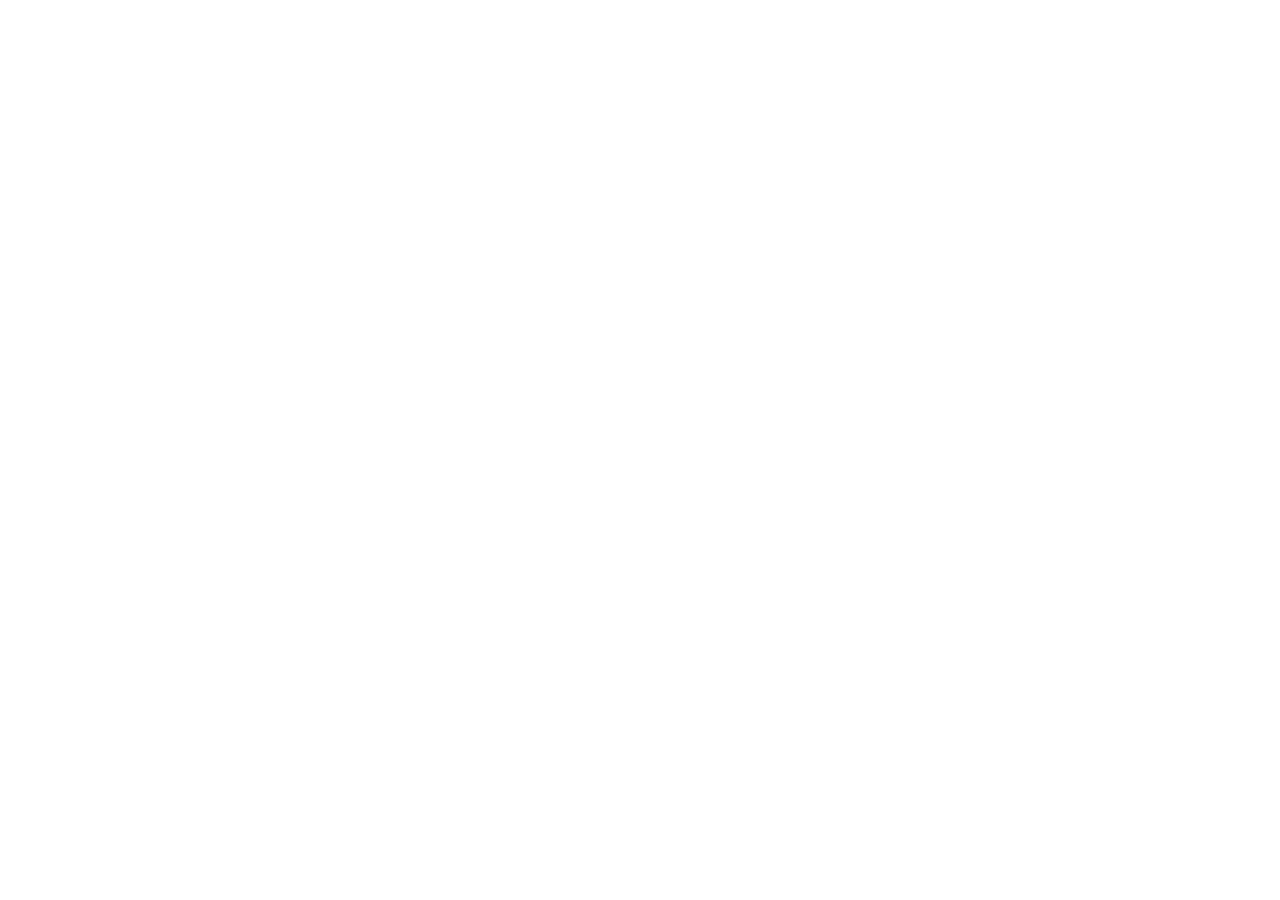
==== meme/index.html @ 20312c85 "add meme app" ====
<!DOCTYPE html><html><head><meta charset=utf-8><meta name=viewport content="width=device-width,initial-scale=1"><title>imgrmemeapp</title><link href=/static/css/app.1b44728d6991b232045d9d589f4a173a.css rel=stylesheet></head><body><div id=app></div><script type=text/javascript src=/static/js/manifest.2ae2e69a05c33dfc65f8.js></script><script type=text/javascript src=/static/js/vendor.34cca1b8d6ac3c71c0ce.js></script><script type=text/javascript src=/static/js/app.c399d9dfa9acf9ce3b56.js></script></body></html>
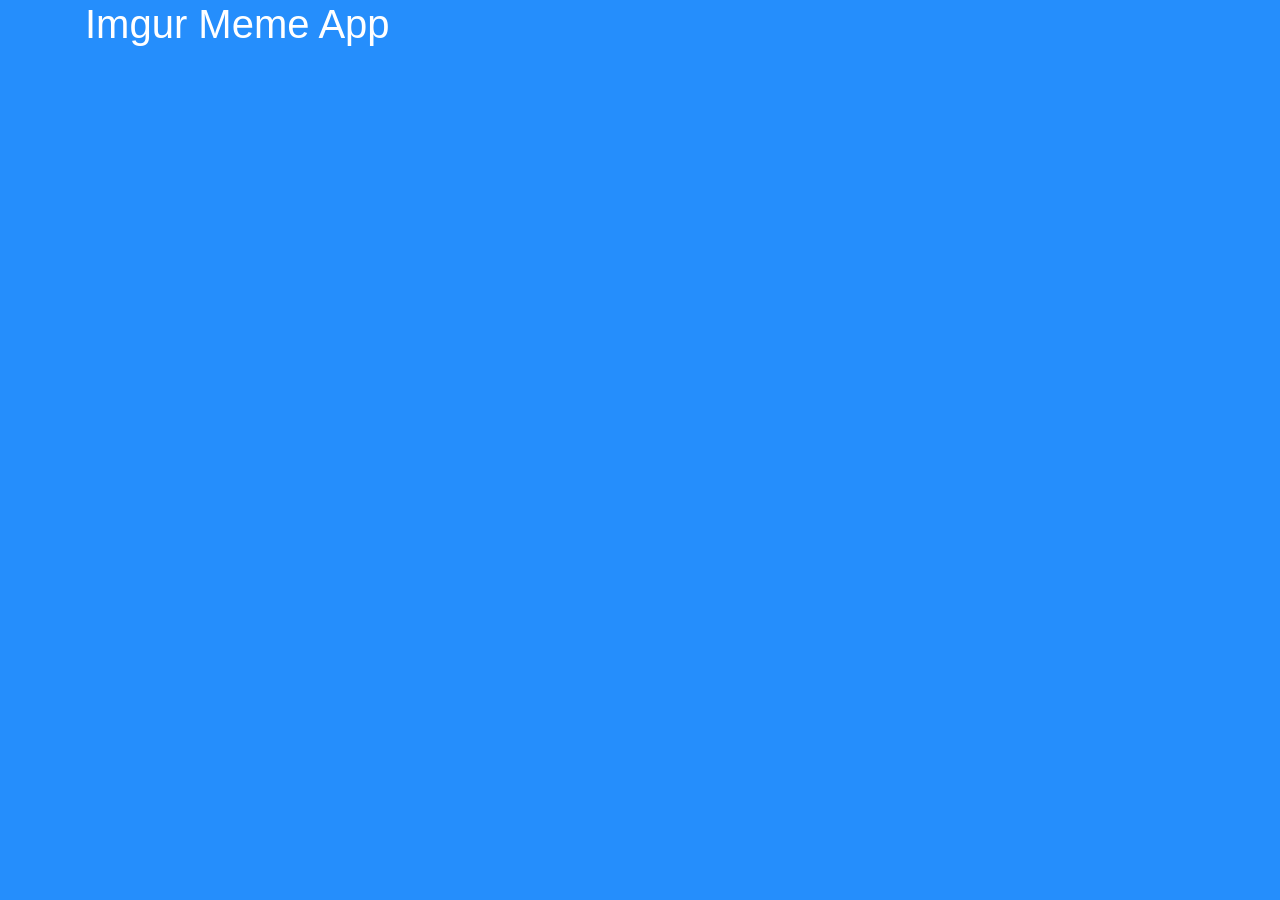
==== commit 91331cf3: "meme fix 2" ====
--- a/meme/index.html
+++ b/meme/index.html
@@ -1 +1 @@
-<!DOCTYPE html><html><head><meta charset=utf-8><meta name=viewport content="width=device-width,initial-scale=1"><title>imgrmemeapp</title><link href=/static/css/app.1b44728d6991b232045d9d589f4a173a.css rel=stylesheet></head><body><div id=app></div><script type=text/javascript src=/static/js/manifest.2ae2e69a05c33dfc65f8.js></script><script type=text/javascript src=/static/js/vendor.34cca1b8d6ac3c71c0ce.js></script><script type=text/javascript src=/static/js/app.c399d9dfa9acf9ce3b56.js></script></body></html>+<!DOCTYPE html><html><head><meta charset=utf-8><meta name=viewport content="width=device-width,initial-scale=1"><title>imgrmemeapp</title><link href=./static/css/app.aba3048346820f2ec4aaf0f321c24066.css rel=stylesheet></head><body><div id=app></div><script type=text/javascript src=./static/js/manifest.3ad1d5771e9b13dbdad2.js></script><script type=text/javascript src=./static/js/vendor.a913f2efcc9eec320765.js></script><script type=text/javascript src=./static/js/app.b4a12016ffcaf480d86c.js></script></body></html>
